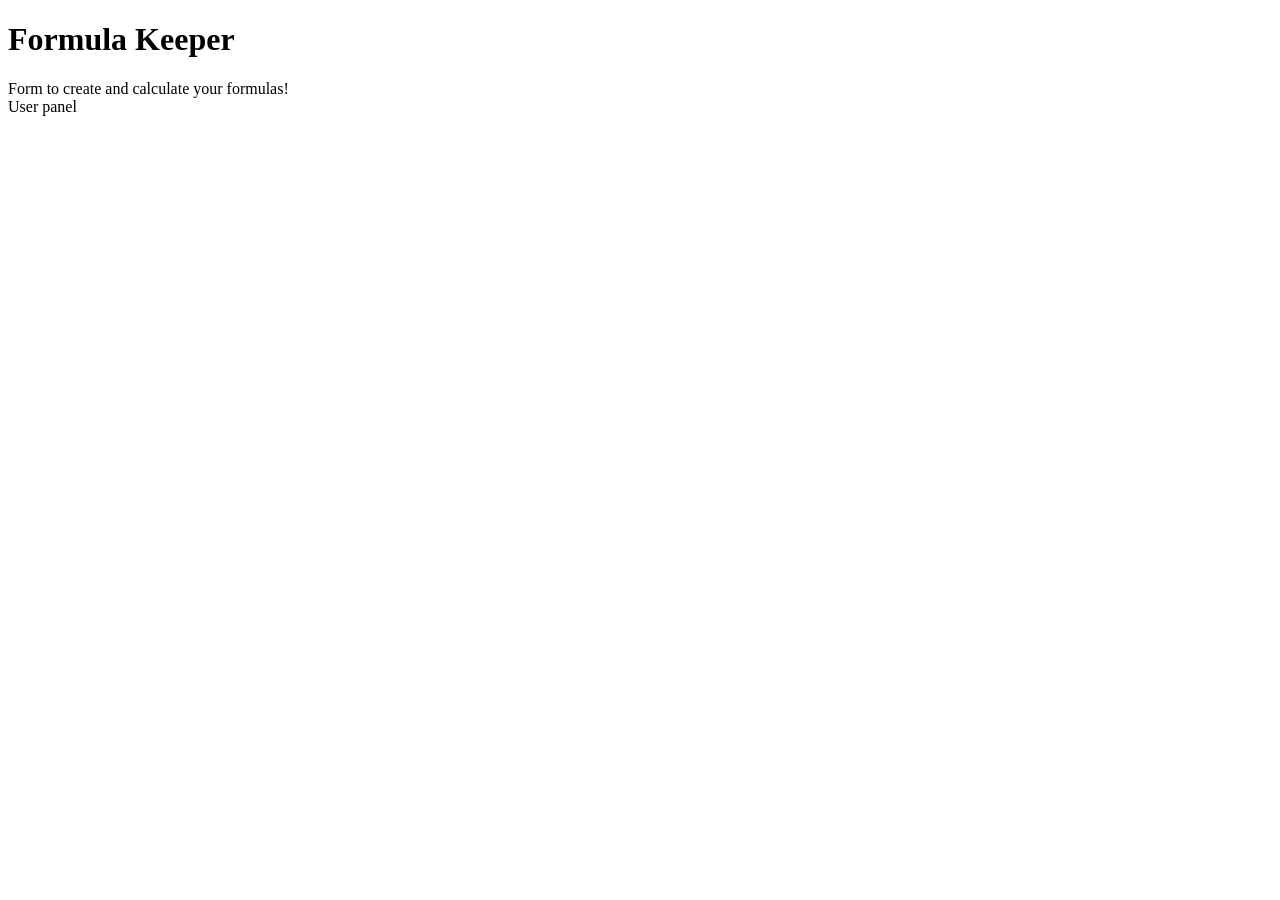
==== formula-ui/src/main/resources/templates/index.html @ cf0f80bf "improve ui skeleton" ====
<!DOCTYPE html>
<html lang="en" xmlns:th="http://www.thymeleaf.org">
<head>
    <meta charset="UTF-8">
    <title>Formula-Keeper Main page</title>
</head>
<body>
  <h1>Formula Keeper</h1>
<a th:href="@{/form}">Form to create and calculate your formulas!</a>
  <br>
<a th:href="@{/user}">User panel</a>
</body>
</html>
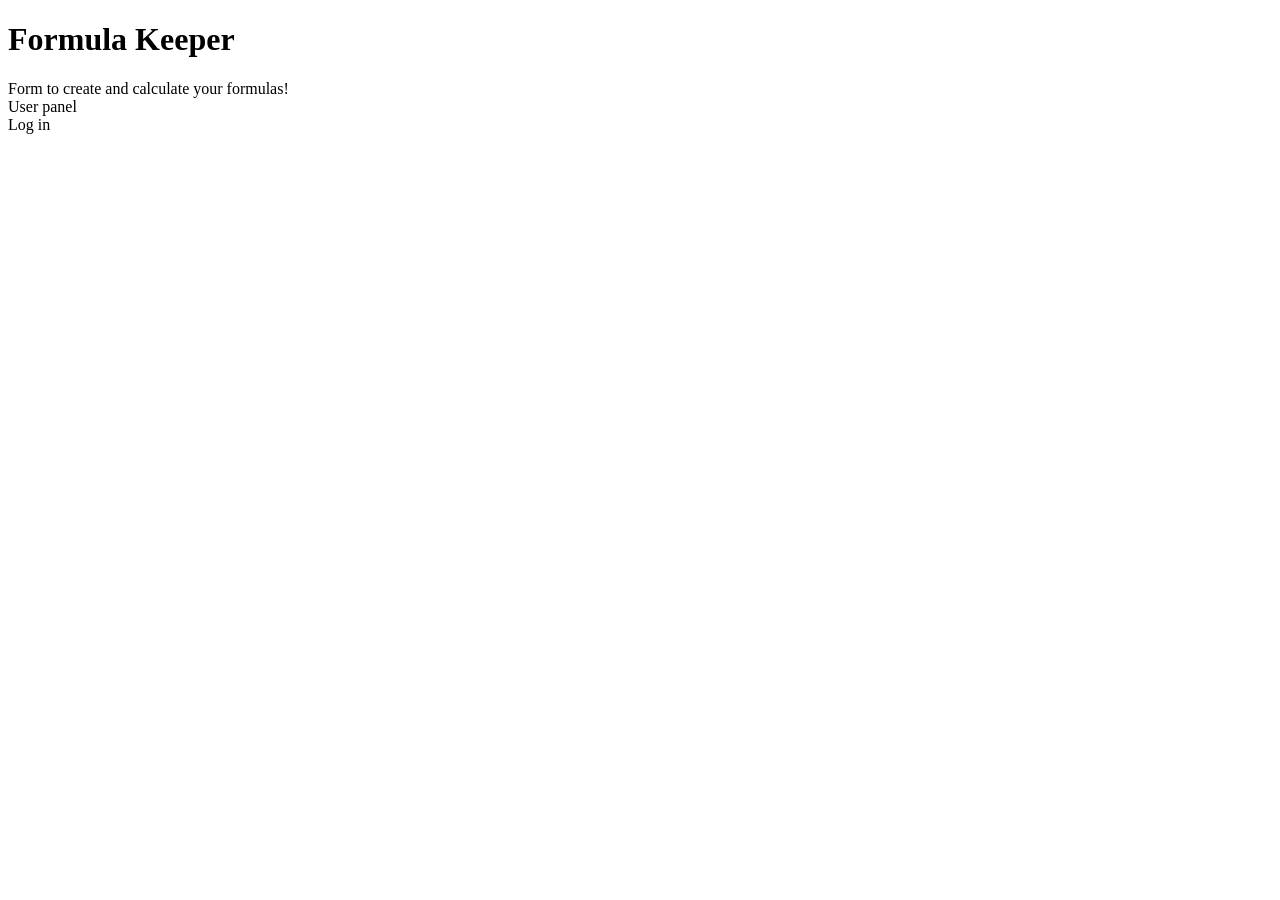
==== commit 8396f586: "Create ui endpoints, add new dependencies and start the development of Spring Security" ====
--- a/formula-ui/src/main/resources/templates/index.html
+++ b/formula-ui/src/main/resources/templates/index.html
@@ -9,5 +9,7 @@
 <a th:href="@{/form}">Form to create and calculate your formulas!</a>
   <br>
 <a th:href="@{/user}">User panel</a>
+  <br>
+<a th:href="@{/login}">Log in</a>
 </body>
 </html>
